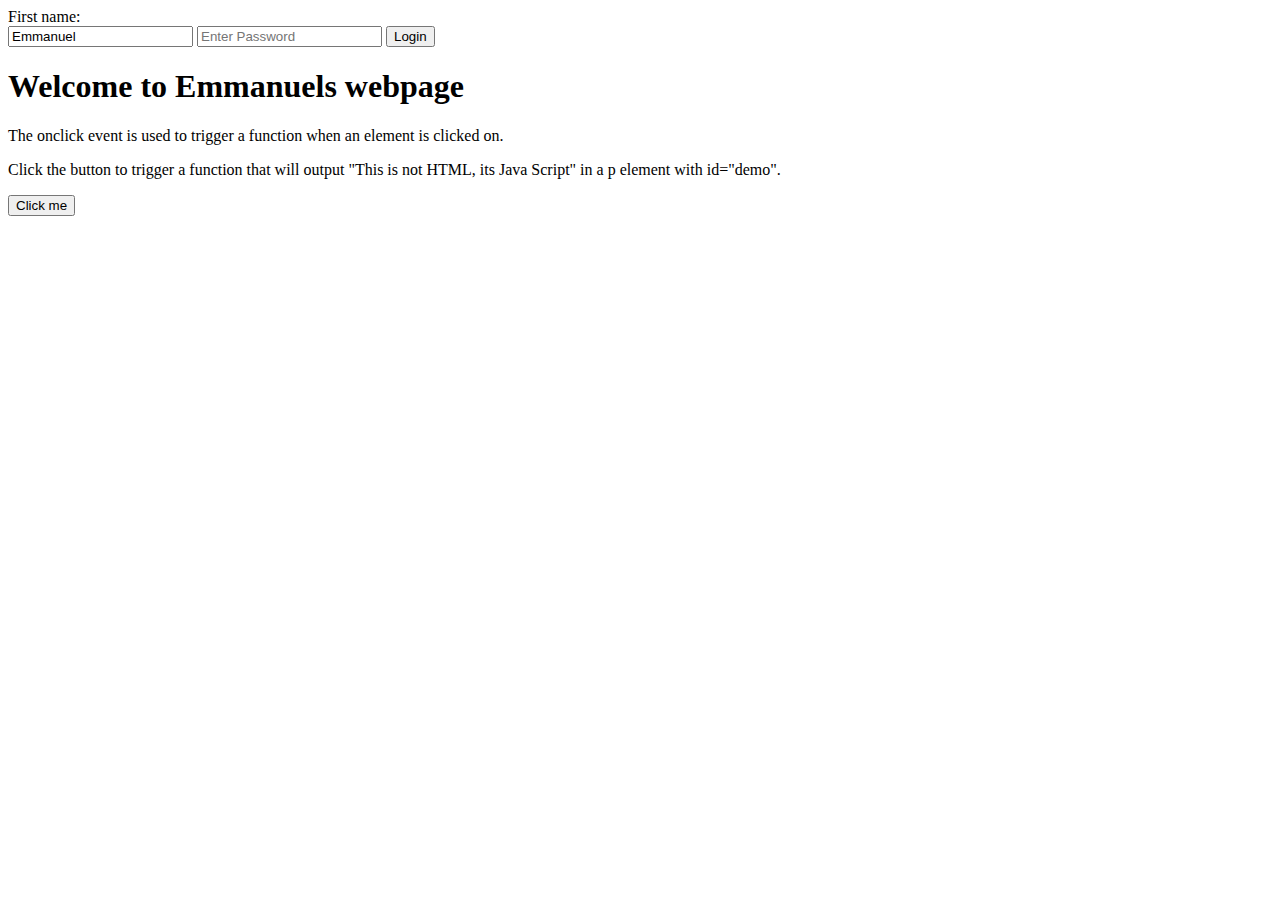
==== index.html @ d4cfdc37 "hello world" ====
<!DOCTYPE html>
<html>
<body>
  <script type="text/javascript" src="program.js"></script>
  
First name:<br>
  <input type="text" name="firstname" value="Emmanuel"id="username"/>
  <input type="password" placeholder="Enter Password" name="password" id="password" required/>
  <button onclick="checkPassword()">Login</button>
<h1>Welcome to Emmanuels webpage</h1>

<p>The onclick event is used to trigger a function when an element is clicked on.</p>

<p>Click the button to trigger a function that will output "This is not HTML, its Java Script" in a p element with id="demo".</p>
  
  
  <button onclick="myFunction()">Click me</button>

<p id="demo"></p>


</body>
</html>
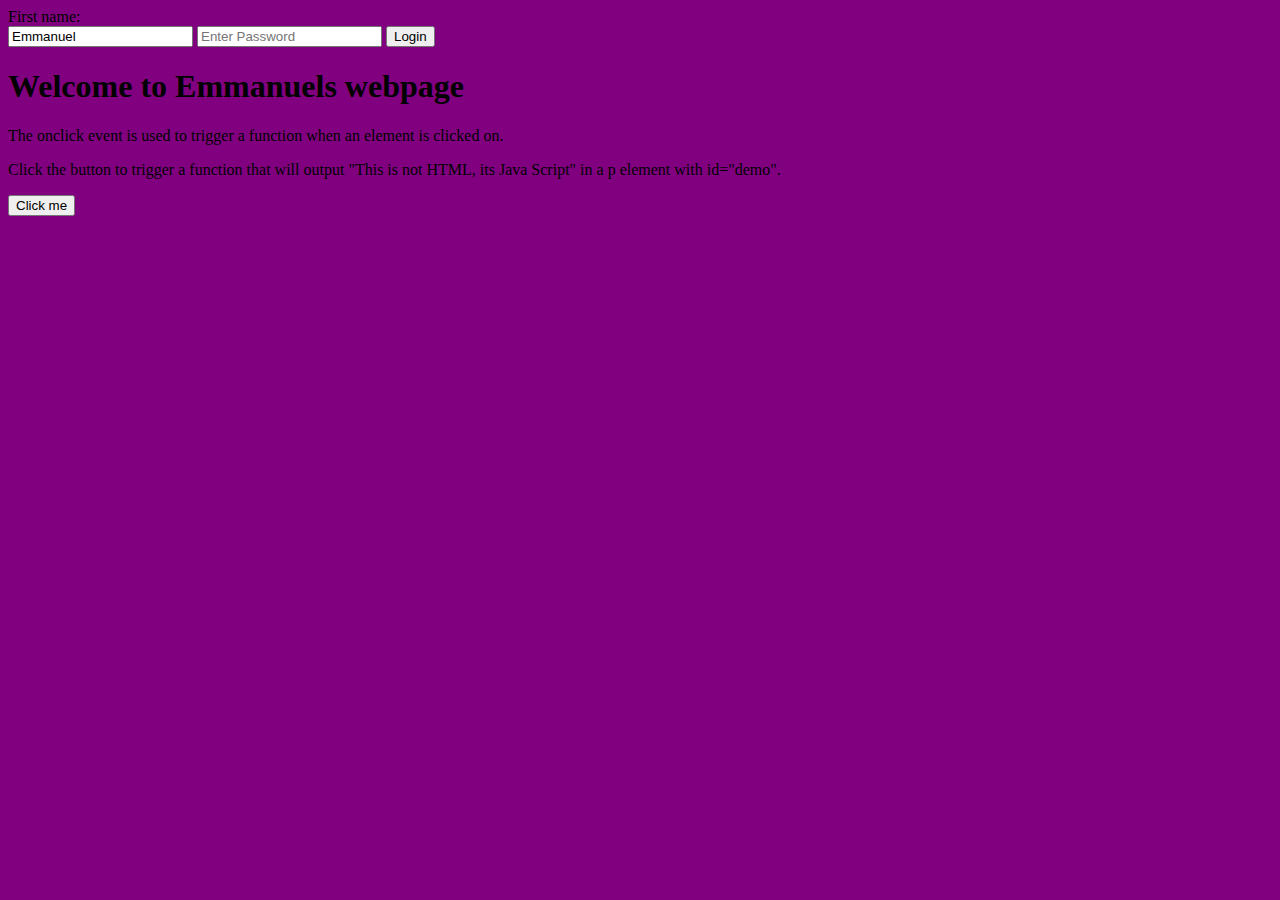
==== commit 09918f41: "The background was white and now its purple" ====
--- a/index.html
+++ b/index.html
@@ -4,7 +4,7 @@
 <html>
 <body>
   <script type="text/javascript" src="program.js"></script>
-  
+  <link rel="stylesheet" type="text/css" media="screen" href="style.css">
 First name:<br>
   <input type="text" name="firstname" value="Emmanuel"id="username"/>
   <input type="password" placeholder="Enter Password" name="password" id="password" required/>
--- a/style.css
+++ b/style.css
@@ -0,0 +1,4 @@
+body{
+	background:Purple;
+}
+
